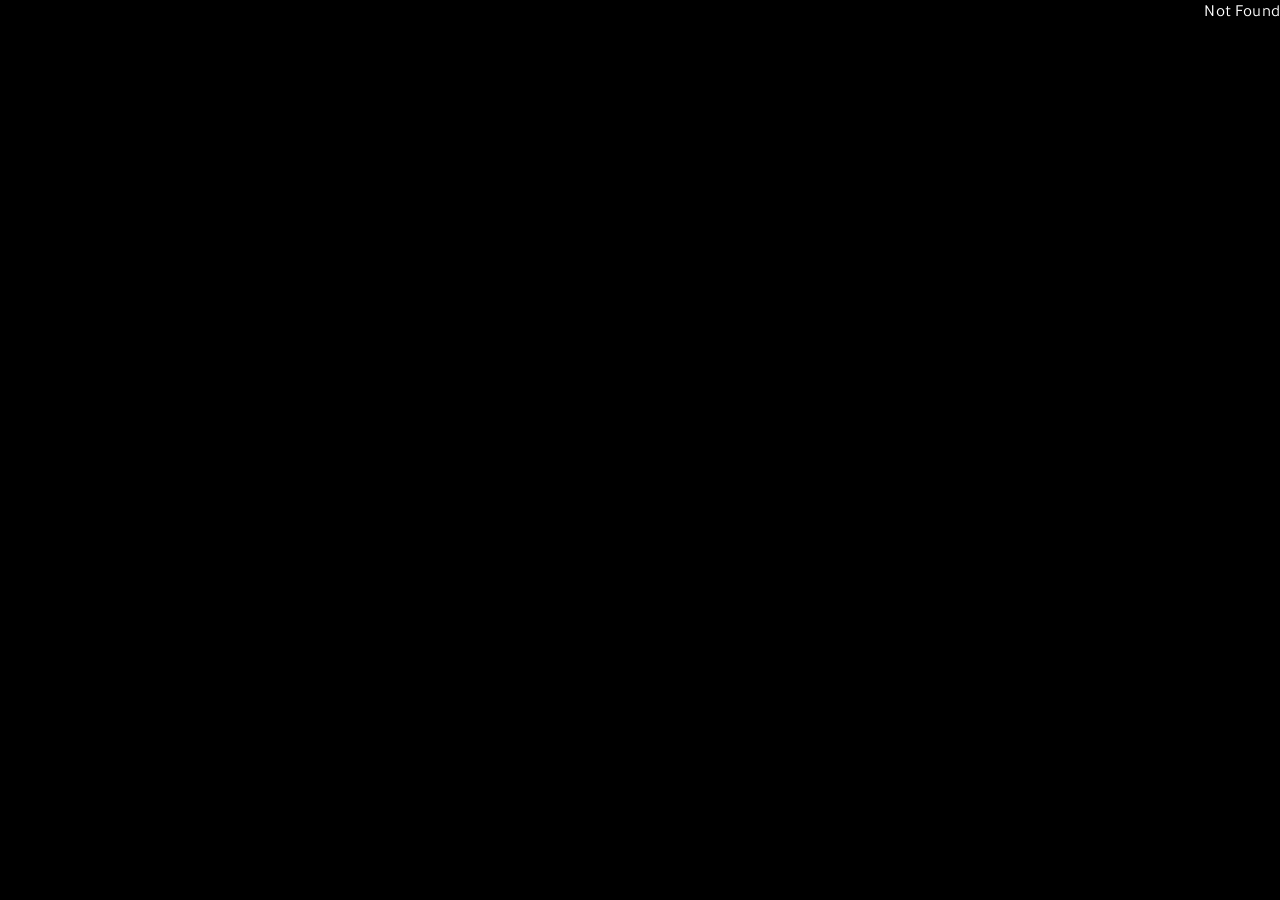
==== plaza/index.html @ 7bd3f9dc "Polish UI: Tajawal, soft cards, hovers, scroll-reveal overlay Non-destructive override CSS/JS on all" ====
<!DOCTYPE html><html lang="ar" dir="rtl"><head><meta name="twitter:card" content="summary_large_image"><meta property="og:title" content="بوليفارد وورلد — المنطقة الإسبانية"><meta property="og:image" content="/og.jpg"><meta property="og:image:width" content="1200"><meta property="og:image:height" content="630"><meta charSet="utf-8"/><meta name="viewport" content="width=device-width, initial-scale=1"/><link rel="stylesheet" href="/assets/styles-9Tl1P6R1.css" data-precedence="default"/><link rel="stylesheet" href="/assets/blvd-polish.css"/><title>الساحة ثلاثية الأبعاد — بوليفارد وورلد</title><meta name="theme-color" content="#000000"/><meta name="description" content="محاكاة ثلاثية الأبعاد لساحة إسبانيا في بوليفارد وورلد من صور الموقع، لعرض فرصة التأجير."/><link rel="modulepreload" href="/assets/index-NmsYg59w.js"/><link rel="modulepreload" href="/assets/plaza-CjEJT4dg.js"/><link rel="icon" type="image/svg+xml" href="/favicon.svg"/><link rel="manifest" href="/__grok/manifest.webmanifest"/><link rel="apple-touch-icon" href="/__grok/icon-180.png"/><meta name="apple-mobile-web-app-title" content="بوليفارد وورلد — المنطقة الإسبانية"><meta name="apple-mobile-web-app-status-bar-style" content="black"><meta name="grok-project-id" content="01a1802d-0c6a-7792-ba0b-582599252a2d"><meta property="grok:app_id" content="01a1802d-0c6a-7792-ba0b-582599252a2d"><meta property="x:creator" content="@Ahmed_Haleem_ID"><meta property="x:creator:id" content="575296166"></head><body><!--$--><div class="min-h-screen"><header class="sticky top-0 z-20 border-b border-line bg-paper/95 backdrop-blur-sm"><div class="dossier flex items-center justify-between gap-3 py-3"><div class="min-w-0"><p class="latin text-xs text-gold">PLAZA DE TOROS</p><p class="truncate text-sm font-semibold">الساحة ثلاثية الأبعاد</p></div><div class="flex gap-2"><a class="border border-ink px-3 py-2 text-sm" href="/simulate">المخطط</a><a class="border border-ink px-3 py-2 text-sm" href="/">الملف</a></div></div></header><main class="dossier grid items-start gap-8 py-6 lg:grid-cols-12 lg:py-10"><div class="lg:col-span-8"><p class="latin text-sm text-gold">3D · from the photographs</p><h1 class="mt-2 font-display text-4xl text-ink md:text-5xl">قف داخل الساحة قبل أن تستأجرها.</h1><p class="mt-3 max-w-2xl text-ink-soft">الصور التي أرفقتها ترتفع حول نافورة. هذا ليس مجسماً هندسياً للمخطط، بل ساحة تمشي فيها بين لقطات الموقع: القوس، المشاة، الغروب، وملصق الموسم.</p><div class="mt-5"><div><div class="mb-3 flex gap-2 overflow-x-auto"><button type="button" class="shrink-0 border px-3 py-2 text-sm rounded-full border-crimson bg-crimson text-white">من فوق</button><button type="button" class="shrink-0 border px-3 py-2 text-sm rounded-full border-line bg-paper">نحو القوس</button><button type="button" class="shrink-0 border px-3 py-2 text-sm rounded-full border-line bg-paper">عند المشاة</button><button type="button" class="shrink-0 border px-3 py-2 text-sm rounded-full border-line bg-paper">الترحيب</button><button type="button" class="shrink-0 border px-3 py-2 text-sm rounded-full border-line bg-paper">الغروب</button></div><div class="plaza-stage relative bg-black"></div><p class="mt-2 text-sm text-muted">اسحب للدوران. قرّب بإصبعين أو بعجلة الفأرة. الأزرار تنقلك بين لقطات الساحة.</p></div></div></div><aside class="border border-line bg-paper p-5 lg:col-span-4"><p class="text-sm text-crimson">فرصة التأجير</p><h2 class="mt-2 font-display text-3xl leading-tight">العائد يقف حيث يقف الزائر.</h2><ul class="mt-5 space-y-4 text-sm text-ink-soft"><li><span class="font-medium text-ink">الكشك على الحلقة. </span>الزائر يدور، فيمرّ بواجهتك في كل لفة. البيع هنا وقفات قصيرة متكررة: قهوة، هدية، حلوى.</li><li><span class="font-medium text-ink">التجزئة مقابل القوس. </span>الصورة الرسمية للسهل تُلتقط عند SPAIN. من يرفع جواله يرفع معه واجهتك.</li><li><span class="font-medium text-ink">الطعام على الطرف. </span>العرض يتكرر خلال السهرة. من يجلس حتى الفلامنكو التالي يبقى، ومن يبقى يطلب مرة ثانية.</li><li><span class="font-medium text-ink">الجسر نحو البرتغال. </span>المسار لا ينتهي عند إسبانيا. الزائر يأتي من جناحين، لا من باب واحد.</li></ul><p class="mt-5 text-sm text-ink">لا نكتب نسبة ربح. أرقام المبيعات لكل محل غير منشورة. المنشور هو الزحام: ١٩ مليون زائر للموسم في ٢٠٢٤، وتصدّر بوليفارد وورلد للإقبال، وأكثر من ١٣٠ عرضاً كل يوم.</p><a class="mt-6 inline-block bg-crimson px-4 py-3 text-sm text-white" href="/#contact">سجّل اهتمام العميل</a></aside></main></div><!--/$--><script data-tsr-stream-part="">(self.$R=self.$R||{})["tsr"]=[];self.$_TSR={h(){this.hydrated=!0,this.c()},e(){this.streamEnded=!0,this.c()},c(){this.hydrated&&this.streamEnded&&(delete self.$_TSR,delete self.$R.tsr)},p(e){this.initialized?e():this.buffer.push(e)},buffer:[]};$_TSR.router=($R=>$R[0]={manifest:$R[1]={routes:$R[2]={__root__:$R[3]={preloads:$R[4]=["/assets/index-NmsYg59w.js"],scripts:$R[5]=[$R[6]={attrs:$R[7]={type:"module",async:!0,src:"/assets/index-NmsYg59w.js"}}]},"/plaza":$R[8]={preloads:$R[9]=["/assets/plaza-CjEJT4dg.js"]}}},matches:$R[10]=[$R[11]={i:"__root__ ",u:1793158277385,s:"success",ssr:!0},$R[12]={i:" plaza plaza",u:1793158277385,s:"success",ssr:!0}]})($R["tsr"]);$_TSR.e();{let s=document.currentScript,p;while((p=s.previousElementSibling)&&p.hasAttribute('data-tsr-stream-part'))p.remove();s.remove()}</script><script type="module" async="" src="/assets/index-NmsYg59w.js"></script><script>document.currentScript.remove();/*$tsr-stream-boundary*/</script><script src="/assets/blvd-polish.js" defer></script></body></html>
---- assets/styles-9Tl1P6R1.css ----
/*! tailwindcss v4.3.3 | MIT License | https://tailwindcss.com */
@layer properties{@supports (((-webkit-hyphens:none)) and (not (margin-trim:inline))) or ((-moz-orient:inline) and (not (color:rgb(from red r g b)))){*,:before,:after,::backdrop{--tw-translate-x:0;--tw-translate-y:0;--tw-translate-z:0;--tw-scale-x:1;--tw-scale-y:1;--tw-scale-z:1;--tw-rotate-x:initial;--tw-rotate-y:initial;--tw-rotate-z:initial;--tw-skew-x:initial;--tw-skew-y:initial;--tw-space-y-reverse:0;--tw-border-style:solid;--tw-leading:initial;--tw-font-weight:initial;--tw-ordinal:initial;--tw-slashed-zero:initial;--tw-numeric-figure:initial;--tw-numeric-spacing:initial;--tw-numeric-fraction:initial;--tw-shadow:0 0 #0000;--tw-shadow-color:initial;--tw-shadow-alpha:100%;--tw-inset-shadow:0 0 #0000;--tw-inset-shadow-color:initial;--tw-inset-shadow-alpha:100%;--tw-ring-color:initial;--tw-ring-shadow:0 0 #0000;--tw-inset-ring-color:initial;--tw-inset-ring-shadow:0 0 #0000;--tw-ring-inset:initial;--tw-ring-offset-width:0px;--tw-ring-offset-color:#fff;--tw-ring-offset-shadow:0 0 #0000;--tw-outline-style:solid;--tw-blur:initial;--tw-brightness:initial;--tw-contrast:initial;--tw-grayscale:initial;--tw-hue-rotate:initial;--tw-invert:initial;--tw-opacity:initial;--tw-saturate:initial;--tw-sepia:initial;--tw-drop-shadow:initial;--tw-drop-shadow-color:initial;--tw-drop-shadow-alpha:100%;--tw-drop-shadow-size:initial;--tw-backdrop-blur:initial;--tw-backdrop-brightness:initial;--tw-backdrop-contrast:initial;--tw-backdrop-grayscale:initial;--tw-backdrop-hue-rotate:initial;--tw-backdrop-invert:initial;--tw-backdrop-opacity:initial;--tw-backdrop-saturate:initial;--tw-backdrop-sepia:initial;--tw-duration:initial;--tw-ease:initial;--tw-content:""}}}@layer theme{:root,:host{--font-sans:"IBM Plex Sans Arabic", "Segoe UI", sans-serif;--font-mono:ui-monospace, SFMono-Regular, Menlo, Monaco, Consolas, "Liberation Mono", "Courier New", monospace;--color-red-500:oklch(63.7% .237 25.331);--color-zinc-50:oklch(98.5% 0 none);--color-zinc-400:oklch(70.5% .015 286.067);--color-zinc-500:oklch(55.2% .016 285.938);--color-zinc-900:oklch(21% .006 285.885);--color-zinc-950:oklch(14.1% .005 285.823);--color-neutral-100:oklch(97% 0 none);--color-neutral-300:oklch(87% 0 none);--color-neutral-500:oklch(55.6% 0 none);--color-neutral-700:oklch(37.1% 0 none);--color-neutral-900:oklch(20.5% 0 none);--color-black:#000;--color-white:#fff;--spacing:.25rem;--container-sm:24rem;--container-md:28rem;--container-xl:36rem;--container-2xl:42rem;--container-3xl:48rem;--text-xs:.75rem;--text-xs--line-height:calc(1 / .75);--text-sm:.875rem;--text-sm--line-height:calc(1.25 / .875);--text-base:1rem;--text-lg:1.125rem;--text-lg--line-height:calc(1.75 / 1.125);--text-xl:1.25rem;--text-xl--line-height:calc(1.75 / 1.25);--text-2xl:1.5rem;--text-2xl--line-height:calc(2 / 1.5);--text-3xl:1.875rem;--text-3xl--line-height:calc(2.25 / 1.875);--text-4xl:2.25rem;--text-4xl--line-height:calc(2.5 / 2.25);--text-5xl:3rem;--text-5xl--line-height:1;--text-6xl:3.75rem;--text-6xl--line-height:1;--text-7xl:4.5rem;--text-7xl--line-height:1;--font-weight-medium:500;--font-weight-semibold:600;--tracking-tight:-.025em;--leading-tight:1.25;--leading-snug:1.375;--leading-normal:1.5;--radius-xs:.125rem;--radius-sm:.25rem;--radius-md:.375rem;--radius-lg:.5rem;--radius-xl:.75rem;--radius-2xl:1rem;--ease-out:cubic-bezier(0, 0, .2, 1);--ease-in-out:cubic-bezier(.4, 0, .2, 1);--animate-pulse:pulse 2s cubic-bezier(.4, 0, .6, 1) infinite;--blur-sm:8px;--default-transition-duration:.15s;--default-transition-timing-function:cubic-bezier(.4, 0, .2, 1);--default-font-family:var(--font-sans);--default-mono-font-family:var(--font-mono);--color-ink:#fff;--color-ink-soft:#d4d4d4;--color-paper:#000;--color-paper-2:#111;--color-line:#2a2a2a;--color-gold:#e15e29;--color-crimson:#c33e6f;--color-muted:#a3a3a3;--font-display:"IBM Plex Sans Arabic", "Segoe UI", sans-serif;--font-latin:"Space Grotesk", "Segoe UI", sans-serif}}@layer base{*,:after,:before,::backdrop{box-sizing:border-box;border:0 solid;margin:0;padding:0}::file-selector-button{box-sizing:border-box;border:0 solid;margin:0;padding:0}html,:host{-webkit-text-size-adjust:100%;tab-size:4;line-height:1.5;font-family:var(--default-font-family,-apple-system, BlinkMacSystemFont, "Segoe UI", Roboto, "Helvetica Neue", "Noto Sans", Arial, sans-serif, "Apple Color Emoji", "Segoe UI Emoji", "Segoe UI Symbol", "Noto Color Emoji");font-feature-settings:var(--default-font-feature-settings,normal);font-variation-settings:var(--default-font-variation-settings,normal);-webkit-tap-highlight-color:transparent}hr{height:0;color:inherit;border-top-width:1px}abbr:where([title]){-webkit-text-decoration:underline dotted;text-decoration:underline dotted}h1,h2,h3,h4,h5,h6{font-size:inherit;font-weight:inherit}a{color:inherit;-webkit-text-decoration:inherit;-webkit-text-decoration:inherit;-webkit-text-decoration:inherit;-webkit-text-decoration:inherit;text-decoration:inherit}b,strong{font-weight:bolder}code,kbd,samp,pre{font-family:var(--default-mono-font-family,ui-monospace, SFMono-Regular, Menlo, Monaco, Consolas, "Liberation Mono", "Courier New", monospace);font-feature-settings:var(--default-mono-font-feature-settings,normal);font-variation-settings:var(--default-mono-font-variation-settings,normal);font-size:1em}small{font-size:80%}sub,sup{vertical-align:baseline;font-size:75%;line-height:0;position:relative}sub{bottom:-.25em}sup{top:-.5em}table{text-indent:0;border-color:inherit;border-collapse:collapse}:-moz-focusring:where(:not(iframe)){outline:auto}progress{vertical-align:baseline}summary{display:list-item}ol,ul,menu{list-style:none}img,svg,video,canvas,audio,iframe,embed,object{vertical-align:middle;display:block}img,video{max-width:100%;height:auto}button,input,select,optgroup,textarea{font:inherit;font-feature-settings:inherit;font-variation-settings:inherit;letter-spacing:inherit;color:inherit;opacity:1;background-color:#0000;border-radius:0}::file-selector-button{font:inherit;font-feature-settings:inherit;font-variation-settings:inherit;letter-spacing:inherit;color:inherit;opacity:1;background-color:#0000;border-radius:0}:where(select:is([multiple],[size])) optgroup{font-weight:bolder}:where(select:is([multiple],[size])) optgroup option{padding-inline-start:20px}::file-selector-button{margin-inline-end:4px}::placeholder{opacity:1}@supports (not ((-webkit-appearance:-apple-pay-button))) or (contain-intrinsic-size:1px){::placeholder{color:currentColor}@supports (color:color-mix(in lab, red, red)){::placeholder{color:color-mix(in oklab, currentcolor 50%, transparent)}}}textarea{resize:vertical}::-webkit-search-decoration{-webkit-appearance:none}::-webkit-date-and-time-value{min-height:1lh;text-align:inherit}::-webkit-datetime-edit{display:inline-flex}::-webkit-datetime-edit-fields-wrapper{padding:0}::-webkit-datetime-edit{padding-block:0}::-webkit-datetime-edit-year-field{padding-block:0}::-webkit-datetime-edit-month-field{padding-block:0}::-webkit-datetime-edit-day-field{padding-block:0}::-webkit-datetime-edit-hour-field{padding-block:0}::-webkit-datetime-edit-minute-field{padding-block:0}::-webkit-datetime-edit-second-field{padding-block:0}::-webkit-datetime-edit-millisecond-field{padding-block:0}::-webkit-datetime-edit-meridiem-field{padding-block:0}::-webkit-calendar-picker-indicator{line-height:1}:-moz-ui-invalid{box-shadow:none}button,input:where([type=button],[type=reset],[type=submit]){appearance:button}::file-selector-button{appearance:button}::-webkit-inner-spin-button{height:auto}::-webkit-outer-spin-button{height:auto}[hidden]:where(:not([hidden=until-found])){display:none!important}button:not(:disabled),[role=button]:not(:disabled){cursor:pointer}html{scroll-behavior:smooth}body{background:var(--color-paper);color:var(--color-ink);font-family:var(--font-sans);font-size:1.0625rem;line-height:1.65}::selection{color:#fff;background:#c33e6f}}@layer components;@layer utilities{.pointer-events-none{pointer-events:none}.collapse{visibility:collapse}.invisible{visibility:hidden}.visible{visibility:visible}.absolute{position:absolute}.fixed{position:fixed}.relative{position:relative}.static{position:static}.sticky{position:sticky}.inset-0{inset:0}.inset-x-0{inset-inline:0}.top-0{top:0}.top-1\/2{top:50%}.right-1{right:var(--spacing)}.right-2{right:calc(var(--spacing) * 2)}.right-3{right:calc(var(--spacing) * 3)}.right-4{right:calc(var(--spacing) * 4)}.bottom-0{bottom:0}.left-1{left:var(--spacing)}.left-1\/2{left:50%}.left-2{left:calc(var(--spacing) * 2)}.left-3{left:calc(var(--spacing) * 3)}.left-4{left:calc(var(--spacing) * 4)}.z-20{z-index:20}.z-40{z-index:40}.container{width:100%}@media (width>=40rem){.container{max-width:40rem}}@media (width>=48rem){.container{max-width:48rem}}@media (width>=64rem){.container{max-width:64rem}}@media (width>=80rem){.container{max-width:80rem}}@media (width>=96rem){.container{max-width:96rem}}.mx-2{margin-inline:calc(var(--spacing) * 2)}.mt-1{margin-top:var(--spacing)}.mt-2{margin-top:calc(var(--spacing) * 2)}.mt-3{margin-top:calc(var(--spacing) * 3)}.mt-4{margin-top:calc(var(--spacing) * 4)}.mt-5{margin-top:calc(var(--spacing) * 5)}.mt-6{margin-top:calc(var(--spacing) * 6)}.mt-8{margin-top:calc(var(--spacing) * 8)}.mt-10{margin-top:calc(var(--spacing) * 10)}.mt-12{margin-top:calc(var(--spacing) * 12)}.mt-14{margin-top:calc(var(--spacing) * 14)}.mb-3{margin-bottom:calc(var(--spacing) * 3)}.ml-px{margin-left:1px}.block{display:block}.flex{display:flex}.grid{display:grid}.hidden{display:none}.inline{display:inline}.inline-block{display:inline-block}.inline-flex{display:inline-flex}.table{display:table}.size-3{width:calc(var(--spacing) * 3);height:calc(var(--spacing) * 3)}.size-4{width:calc(var(--spacing) * 4);height:calc(var(--spacing) * 4)}.size-5{width:calc(var(--spacing) * 5);height:calc(var(--spacing) * 5)}.size-6{width:calc(var(--spacing) * 6);height:calc(var(--spacing) * 6)}.size-10{width:calc(var(--spacing) * 10);height:calc(var(--spacing) * 10)}.size-11{width:calc(var(--spacing) * 11);height:calc(var(--spacing) * 11)}.h-8{height:calc(var(--spacing) * 8)}.h-auto{height:auto}.h-full{height:100%}.min-h-0{min-height:0}.min-h-screen{min-height:100vh}.w-8{width:calc(var(--spacing) * 8)}.w-full{width:100%}.max-w-2xl{max-width:var(--container-2xl)}.max-w-3xl{max-width:var(--container-3xl)}.max-w-md{max-width:var(--container-md)}.max-w-none{max-width:none}.max-w-sm{max-width:var(--container-sm)}.max-w-xl{max-width:var(--container-xl)}.min-w-0{min-width:0}.min-w-14{min-width:calc(var(--spacing) * 14)}.flex-1{flex:1}.shrink{flex-shrink:1}.shrink-0{flex-shrink:0}.-translate-x-1\/2{--tw-translate-x:calc(calc(1 / 2 * 100%) * -1);translate:var(--tw-translate-x) var(--tw-translate-y)}.-translate-y-1\/2{--tw-translate-y:calc(calc(1 / 2 * 100%) * -1);translate:var(--tw-translate-x) var(--tw-translate-y)}.scale-100{--tw-scale-x:100%;--tw-scale-y:100%;--tw-scale-z:100%;scale:var(--tw-scale-x) var(--tw-scale-y)}.scale-\[0\.25\]{scale:.25}.transform{transform:var(--tw-rotate-x,) var(--tw-rotate-y,) var(--tw-rotate-z,) var(--tw-skew-x,) var(--tw-skew-y,)}.animate-pulse{animation:var(--animate-pulse)}.cursor-pointer{cursor:pointer}.resize{resize:both}.grid-cols-2{grid-template-columns:repeat(2,minmax(0,1fr))}.flex-col{flex-direction:column}.flex-wrap{flex-wrap:wrap}.place-items-center{place-items:center}.items-baseline{align-items:baseline}.items-center{align-items:center}.items-end{align-items:flex-end}.items-start{align-items:flex-start}.justify-between{justify-content:space-between}.justify-center{justify-content:center}.gap-1{gap:var(--spacing)}.gap-2{gap:calc(var(--spacing) * 2)}.gap-3{gap:calc(var(--spacing) * 3)}.gap-4{gap:calc(var(--spacing) * 4)}.gap-8{gap:calc(var(--spacing) * 8)}.gap-10{gap:calc(var(--spacing) * 10)}.gap-px{gap:1px}:where(.space-y-2>:not(:last-child)){--tw-space-y-reverse:0;margin-block-start:calc(calc(var(--spacing) * 2) * var(--tw-space-y-reverse));margin-block-end:calc(calc(var(--spacing) * 2) * calc(1 - var(--tw-space-y-reverse)))}:where(.space-y-3>:not(:last-child)){--tw-space-y-reverse:0;margin-block-start:calc(calc(var(--spacing) * 3) * var(--tw-space-y-reverse));margin-block-end:calc(calc(var(--spacing) * 3) * calc(1 - var(--tw-space-y-reverse)))}:where(.space-y-4>:not(:last-child)){--tw-space-y-reverse:0;margin-block-start:calc(calc(var(--spacing) * 4) * var(--tw-space-y-reverse));margin-block-end:calc(calc(var(--spacing) * 4) * calc(1 - var(--tw-space-y-reverse)))}.gap-x-4{column-gap:calc(var(--spacing) * 4)}.gap-y-1{row-gap:var(--spacing)}.truncate{text-overflow:ellipsis;white-space:nowrap;overflow:hidden}.overflow-auto{overflow:auto}.overflow-hidden{overflow:hidden}.overflow-x-auto{overflow-x:auto}.rounded{border-radius:.25rem}.rounded-2xl{border-radius:var(--radius-2xl)}.rounded-full{border-radius:2147483647px}.rounded-lg{border-radius:var(--radius-lg)}.rounded-md{border-radius:var(--radius-md)}.rounded-xl{border-radius:var(--radius-xl)}.border{border-style:var(--tw-border-style);border-width:1px}.border-2{border-style:var(--tw-border-style);border-width:2px}.border-y{border-block-style:var(--tw-border-style);border-block-width:1px}.border-s-2{border-inline-start-style:var(--tw-border-style);border-inline-start-width:2px}.border-t{border-top-style:var(--tw-border-style);border-top-width:1px}.border-b{border-bottom-style:var(--tw-border-style);border-bottom-width:1px}.border-crimson{border-color:var(--color-crimson)}.border-gold{border-color:var(--color-gold)}.border-ink{border-color:var(--color-ink)}.border-line{border-color:var(--color-line)}.border-neutral-300{border-color:var(--color-neutral-300)}.border-white{border-color:var(--color-white)}.border-white\/40{border-color:#fff6}@supports (color:color-mix(in lab, red, red)){.border-white\/40{border-color:color-mix(in oklab, var(--color-white) 40%, transparent)}}.bg-black{background-color:var(--color-black)}.bg-black\/10{background-color:#0000001a}@supports (color:color-mix(in lab, red, red)){.bg-black\/10{background-color:color-mix(in oklab, var(--color-black) 10%, transparent)}}.bg-crimson{background-color:var(--color-crimson)}.bg-gold{background-color:var(--color-gold)}.bg-line{background-color:var(--color-line)}.bg-line\/30{background-color:#2a2a2a4d}@supports (color:color-mix(in lab, red, red)){.bg-line\/30{background-color:color-mix(in oklab, var(--color-line) 30%, transparent)}}.bg-paper{background-color:var(--color-paper)}.bg-paper-2{background-color:var(--color-paper-2)}.bg-paper\/95{background-color:#000000f2}@supports (color:color-mix(in lab, red, red)){.bg-paper\/95{background-color:color-mix(in oklab, var(--color-paper) 95%, transparent)}}.bg-white{background-color:var(--color-white)}.bg-white\/10{background-color:#ffffff1a}@supports (color:color-mix(in lab, red, red)){.bg-white\/10{background-color:color-mix(in oklab, var(--color-white) 10%, transparent)}}.bg-zinc-50{background-color:var(--color-zinc-50)}.object-contain{object-fit:contain}.object-cover{object-fit:cover}.p-2{padding:calc(var(--spacing) * 2)}.p-3{padding:calc(var(--spacing) * 3)}.p-4{padding:calc(var(--spacing) * 4)}.p-5{padding:calc(var(--spacing) * 5)}.p-6{padding:calc(var(--spacing) * 6)}.p-8{padding:calc(var(--spacing) * 8)}.p-\[16px\]{padding:16px}.px-2{padding-inline:calc(var(--spacing) * 2)}.px-3{padding-inline:calc(var(--spacing) * 3)}.px-4{padding-inline:calc(var(--spacing) * 4)}.px-5{padding-inline:calc(var(--spacing) * 5)}.px-6{padding-inline:calc(var(--spacing) * 6)}.py-0\.5{padding-block:calc(var(--spacing) * .5)}.py-1{padding-block:var(--spacing)}.py-2{padding-block:calc(var(--spacing) * 2)}.py-3{padding-block:calc(var(--spacing) * 3)}.py-6{padding-block:calc(var(--spacing) * 6)}.py-8{padding-block:calc(var(--spacing) * 8)}.py-10{padding-block:calc(var(--spacing) * 10)}.py-12{padding-block:calc(var(--spacing) * 12)}.py-14{padding-block:calc(var(--spacing) * 14)}.ps-5{padding-inline-start:calc(var(--spacing) * 5)}.pt-3{padding-top:calc(var(--spacing) * 3)}.pr-3\.5{padding-right:calc(var(--spacing) * 3.5)}.pb-1{padding-bottom:var(--spacing)}.pl-4{padding-left:calc(var(--spacing) * 4)}.text-center{text-align:center}.text-start{text-align:start}.font-display{font-family:var(--font-display)}.text-2xl{font-size:var(--text-2xl);line-height:var(--tw-leading,var(--text-2xl--line-height))}.text-3xl{font-size:var(--text-3xl);line-height:var(--tw-leading,var(--text-3xl--line-height))}.text-4xl{font-size:var(--text-4xl);line-height:var(--tw-leading,var(--text-4xl--line-height))}.text-5xl{font-size:var(--text-5xl);line-height:var(--tw-leading,var(--text-5xl--line-height))}.text-lg{font-size:var(--text-lg);line-height:var(--tw-leading,var(--text-lg--line-height))}.text-sm{font-size:var(--text-sm);line-height:var(--tw-leading,var(--text-sm--line-height))}.text-xl{font-size:var(--text-xl);line-height:var(--tw-leading,var(--text-xl--line-height))}.text-xs{font-size:var(--text-xs);line-height:var(--tw-leading,var(--text-xs--line-height))}.text-\[13px\]{font-size:13px}.leading-none{--tw-leading:1;line-height:1}.leading-snug{--tw-leading:var(--leading-snug);line-height:var(--leading-snug)}.leading-tight{--tw-leading:var(--leading-tight);line-height:var(--leading-tight)}.font-medium{--tw-font-weight:var(--font-weight-medium);font-weight:var(--font-weight-medium)}.font-semibold{--tw-font-weight:var(--font-weight-semibold);font-weight:var(--font-weight-semibold)}.text-balance{text-wrap:balance}.text-wrap{text-wrap:wrap}.break-words{overflow-wrap:break-word}.text-black{color:var(--color-black)}.text-crimson{color:var(--color-crimson)}.text-gold{color:var(--color-gold)}.text-ink{color:var(--color-ink)}.text-ink-soft{color:var(--color-ink-soft)}.text-line{color:var(--color-line)}.text-muted{color:var(--color-muted)}.text-neutral-500{color:var(--color-neutral-500)}.text-red-500{color:var(--color-red-500)}.text-white{color:var(--color-white)}.text-white\/75{color:#ffffffbf}@supports (color:color-mix(in lab, red, red)){.text-white\/75{color:color-mix(in oklab, var(--color-white) 75%, transparent)}}.text-white\/80{color:#fffc}@supports (color:color-mix(in lab, red, red)){.text-white\/80{color:color-mix(in oklab, var(--color-white) 80%, transparent)}}.text-zinc-500{color:var(--color-zinc-500)}.text-zinc-900{color:var(--color-zinc-900)}.tabular-nums{--tw-numeric-spacing:tabular-nums;font-variant-numeric:var(--tw-ordinal,) var(--tw-slashed-zero,) var(--tw-numeric-figure,) var(--tw-numeric-spacing,) var(--tw-numeric-fraction,)}.underline{text-decoration-line:underline}.underline-offset-4{text-underline-offset:4px}.antialiased{-webkit-font-smoothing:antialiased;-moz-osx-font-smoothing:grayscale}.opacity-0{opacity:0}.opacity-70{opacity:.7}.opacity-100{opacity:1}.shadow{--tw-shadow:0 1px 3px 0 var(--tw-shadow-color,#0000001a), 0 1px 2px -1px var(--tw-shadow-color,#0000001a);box-shadow:var(--tw-inset-shadow), var(--tw-inset-ring-shadow), var(--tw-ring-offset-shadow), var(--tw-ring-shadow), var(--tw-shadow)}.ring{--tw-ring-shadow:var(--tw-ring-inset,) 0 0 0 calc(1px + var(--tw-ring-offset-width)) var(--tw-ring-color,currentcolor);box-shadow:var(--tw-inset-shadow), var(--tw-inset-ring-shadow), var(--tw-ring-offset-shadow), var(--tw-ring-shadow), var(--tw-shadow)}.outline,.outline-1{outline-style:var(--tw-outline-style);outline-width:1px}.-outline-offset-1{outline-offset:calc(1px * -1)}.outline-black\/10{outline-color:#0000001a}@supports (color:color-mix(in lab, red, red)){.outline-black\/10{outline-color:color-mix(in oklab, var(--color-black) 10%, transparent)}}.blur{--tw-blur:blur(8px);filter:var(--tw-blur,) var(--tw-brightness,) var(--tw-contrast,) var(--tw-grayscale,) var(--tw-hue-rotate,) var(--tw-invert,) var(--tw-saturate,) var(--tw-sepia,) var(--tw-drop-shadow,)}.blur-\[4px\]{--tw-blur:blur(4px);filter:var(--tw-blur,) var(--tw-brightness,) var(--tw-contrast,) var(--tw-grayscale,) var(--tw-hue-rotate,) var(--tw-invert,) var(--tw-saturate,) var(--tw-sepia,) var(--tw-drop-shadow,)}.blur-none{--tw-blur: ;filter:var(--tw-blur,) var(--tw-brightness,) var(--tw-contrast,) var(--tw-grayscale,) var(--tw-hue-rotate,) var(--tw-invert,) var(--tw-saturate,) var(--tw-sepia,) var(--tw-drop-shadow,)}.grayscale{--tw-grayscale:grayscale(100%);filter:var(--tw-blur,) var(--tw-brightness,) var(--tw-contrast,) var(--tw-grayscale,) var(--tw-hue-rotate,) var(--tw-invert,) var(--tw-saturate,) var(--tw-sepia,) var(--tw-drop-shadow,)}.invert{--tw-invert:invert(100%);filter:var(--tw-blur,) var(--tw-brightness,) var(--tw-contrast,) var(--tw-grayscale,) var(--tw-hue-rotate,) var(--tw-invert,) var(--tw-saturate,) var(--tw-sepia,) var(--tw-drop-shadow,)}.sepia{--tw-sepia:sepia(100%);filter:var(--tw-blur,) var(--tw-brightness,) var(--tw-contrast,) var(--tw-grayscale,) var(--tw-hue-rotate,) var(--tw-invert,) var(--tw-saturate,) var(--tw-sepia,) var(--tw-drop-shadow,)}.filter{filter:var(--tw-blur,) var(--tw-brightness,) var(--tw-contrast,) var(--tw-grayscale,) var(--tw-hue-rotate,) var(--tw-invert,) var(--tw-saturate,) var(--tw-sepia,) var(--tw-drop-shadow,)}.backdrop-blur-sm{--tw-backdrop-blur:blur(var(--blur-sm));-webkit-backdrop-filter:var(--tw-backdrop-blur,) var(--tw-backdrop-brightness,) var(--tw-backdrop-contrast,) var(--tw-backdrop-grayscale,) var(--tw-backdrop-hue-rotate,) var(--tw-backdrop-invert,) var(--tw-backdrop-opacity,) var(--tw-backdrop-saturate,) var(--tw-backdrop-sepia,);backdrop-filter:var(--tw-backdrop-blur,) var(--tw-backdrop-brightness,) var(--tw-backdrop-contrast,) var(--tw-backdrop-grayscale,) var(--tw-backdrop-hue-rotate,) var(--tw-backdrop-invert,) var(--tw-backdrop-opacity,) var(--tw-backdrop-saturate,) var(--tw-backdrop-sepia,)}.transition{transition-property:color,background-color,border-color,outline-color,text-decoration-color,fill,stroke,--tw-gradient-from,--tw-gradient-via,--tw-gradient-to,opacity,box-shadow,transform,translate,scale,rotate,filter,-webkit-backdrop-filter,backdrop-filter,display,content-visibility,overlay,pointer-events;transition-timing-function:var(--tw-ease,var(--default-transition-timing-function));transition-duration:var(--tw-duration,var(--default-transition-duration))}.transition-\[box-shadow\]{transition-property:box-shadow;transition-timing-function:var(--tw-ease,var(--default-transition-timing-function));transition-duration:var(--tw-duration,var(--default-transition-duration))}.transition-\[opacity\,filter\,scale\]{transition-property:opacity,filter,scale;transition-timing-function:var(--tw-ease,var(--default-transition-timing-function));transition-duration:var(--tw-duration,var(--default-transition-duration))}.transition-\[scale\,background-color\]{transition-property:scale,background-color;transition-timing-function:var(--tw-ease,var(--default-transition-timing-function));transition-duration:var(--tw-duration,var(--default-transition-duration))}.transition-\[scale\,opacity\,filter\]{transition-property:scale,opacity,filter;transition-timing-function:var(--tw-ease,var(--default-transition-timing-function));transition-duration:var(--tw-duration,var(--default-transition-duration))}.transition-transform{transition-property:transform,translate,scale,rotate;transition-timing-function:var(--tw-ease,var(--default-transition-timing-function));transition-duration:var(--tw-duration,var(--default-transition-duration))}.duration-150{--tw-duration:.15s;transition-duration:.15s}.duration-300{--tw-duration:.3s;transition-duration:.3s}.ease-\[cubic-bezier\(0\.2\,0\,0\,1\)\]{--tw-ease:cubic-bezier(.2,0,0,1);transition-timing-function:cubic-bezier(.2,0,0,1)}.ease-out{--tw-ease:var(--ease-out);transition-timing-function:var(--ease-out)}.after\:absolute:after{content:var(--tw-content);position:absolute}.after\:top-1\/2:after{content:var(--tw-content);top:50%}.after\:left-1\/2:after{content:var(--tw-content);left:50%}.after\:size-10:after{content:var(--tw-content);width:calc(var(--spacing) * 10);height:calc(var(--spacing) * 10)}.after\:-translate-1\/2:after{content:var(--tw-content);--tw-translate-x:calc(calc(1 / 2 * 100%) * -1);--tw-translate-y:calc(calc(1 / 2 * 100%) * -1);translate:var(--tw-translate-x) var(--tw-translate-y)}.last\:border-b-0:last-child{border-bottom-style:var(--tw-border-style);border-bottom-width:0}@media (hover:hover){.hover\:bg-neutral-100:hover{background-color:var(--color-neutral-100)}.hover\:text-crimson:hover{color:var(--color-crimson)}.hover\:underline:hover{text-decoration-line:underline}}.active\:scale-\[0\.96\]:active,.active\:not-disabled\:scale-\[0\.96\]:active:not(:disabled){scale:.96}.disabled\:cursor-wait:disabled{cursor:wait}.disabled\:no-underline:disabled{text-decoration-line:none}.disabled\:opacity-40:disabled{opacity:.4}@media (width>=40rem){.sm\:col-span-2{grid-column:span 2/span 2}.sm\:inline-flex{display:inline-flex}.sm\:grid-cols-2{grid-template-columns:repeat(2,minmax(0,1fr))}.sm\:grid-cols-3{grid-template-columns:repeat(3,minmax(0,1fr))}}@media (width>=48rem){.md\:col-span-2{grid-column:span 2/span 2}.md\:col-span-5{grid-column:span 5/span 5}.md\:col-span-7{grid-column:span 7/span 7}.md\:grid-cols-2{grid-template-columns:repeat(2,minmax(0,1fr))}.md\:grid-cols-3{grid-template-columns:repeat(3,minmax(0,1fr))}.md\:grid-cols-4{grid-template-columns:repeat(4,minmax(0,1fr))}.md\:grid-cols-12{grid-template-columns:repeat(12,minmax(0,1fr))}.md\:border-s{border-inline-start-style:var(--tw-border-style);border-inline-start-width:1px}.md\:p-8{padding:calc(var(--spacing) * 8)}.md\:px-6{padding-inline:calc(var(--spacing) * 6)}.md\:py-10{padding-block:calc(var(--spacing) * 10)}.md\:py-16{padding-block:calc(var(--spacing) * 16)}.md\:py-20{padding-block:calc(var(--spacing) * 20)}.md\:text-4xl{font-size:var(--text-4xl);line-height:var(--tw-leading,var(--text-4xl--line-height))}.md\:text-5xl{font-size:var(--text-5xl);line-height:var(--tw-leading,var(--text-5xl--line-height))}.md\:text-6xl{font-size:var(--text-6xl);line-height:var(--tw-leading,var(--text-6xl--line-height))}.md\:text-7xl{font-size:var(--text-7xl);line-height:var(--tw-leading,var(--text-7xl--line-height))}}@media (width>=64rem){.lg\:col-span-4{grid-column:span 4/span 4}.lg\:col-span-5{grid-column:span 5/span 5}.lg\:col-span-7{grid-column:span 7/span 7}.lg\:col-span-8{grid-column:span 8/span 8}.lg\:grid-cols-3{grid-template-columns:repeat(3,minmax(0,1fr))}.lg\:grid-cols-4{grid-template-columns:repeat(4,minmax(0,1fr))}.lg\:grid-cols-5{grid-template-columns:repeat(5,minmax(0,1fr))}.lg\:grid-cols-12{grid-template-columns:repeat(12,minmax(0,1fr))}.lg\:py-10{padding-block:calc(var(--spacing) * 10)}}@media (prefers-color-scheme:dark){.dark\:border-neutral-700{border-color:var(--color-neutral-700)}.dark\:bg-white\/20{background-color:#fff3}@supports (color:color-mix(in lab, red, red)){.dark\:bg-white\/20{background-color:color-mix(in oklab, var(--color-white) 20%, transparent)}}.dark\:bg-zinc-950{background-color:var(--color-zinc-950)}.dark\:text-zinc-50{color:var(--color-zinc-50)}.dark\:text-zinc-400{color:var(--color-zinc-400)}.dark\:outline-white\/10{outline-color:#ffffff1a}@supports (color:color-mix(in lab, red, red)){.dark\:outline-white\/10{outline-color:color-mix(in oklab, var(--color-white) 10%, transparent)}}@media (hover:hover){.dark\:hover\:bg-neutral-900:hover{background-color:var(--color-neutral-900)}}}}@font-face{font-family:IBM Plex Sans Arabic;font-style:normal;font-display:swap;font-weight:400;src:url(/assets/ibm-plex-sans-arabic-arabic-400-normal-CyU-ddYS.woff2)format("woff2"),url(/assets/ibm-plex-sans-arabic-arabic-400-normal-EA1o-u_Q.woff)format("woff")}@font-face{font-family:IBM Plex Sans Arabic;font-style:normal;font-display:swap;font-weight:500;src:url(/assets/ibm-plex-sans-arabic-arabic-500-normal-C4MQITzh.woff2)format("woff2"),url(/assets/ibm-plex-sans-arabic-arabic-500-normal-DPXcppbm.woff)format("woff")}@font-face{font-family:IBM Plex Sans Arabic;font-style:normal;font-display:swap;font-weight:600;src:url(/assets/ibm-plex-sans-arabic-arabic-600-normal-0pRdybE_.woff2)format("woff2"),url(/assets/ibm-plex-sans-arabic-arabic-600-normal-MJZ0liF5.woff)format("woff")}@font-face{font-family:IBM Plex Sans Arabic;font-style:normal;font-display:swap;font-weight:700;src:url(/assets/ibm-plex-sans-arabic-arabic-700-normal-DrtBj6UE.woff2)format("woff2"),url(/assets/ibm-plex-sans-arabic-arabic-700-normal-9rXc6cUL.woff)format("woff")}@font-face{font-family:Space Grotesk;font-style:normal;font-display:swap;font-weight:500;src:url(/assets/space-grotesk-vietnamese-500-normal-BmEvtly_.woff2)format("woff2"),url(/assets/space-grotesk-vietnamese-500-normal-BTqKIpxg.woff)format("woff");unicode-range:U+102-103,U+110-111,U+128-129,U+168-169,U+1A0-1A1,U+1AF-1B0,U+300-301,U+303-304,U+308-309,U+323,U+329,U+1EA0-1EF9,U+20AB}@font-face{font-family:Space Grotesk;font-style:normal;font-display:swap;font-weight:500;src:url(/assets/space-grotesk-latin-ext-500-normal-DUe3BAxM.woff2)format("woff2"),url(/assets/space-grotesk-latin-ext-500-normal-3dgZTiw9.woff)format("woff");unicode-range:U+100-2BA,U+2BD-2C5,U+2C7-2CC,U+2CE-2D7,U+2DD-2FF,U+304,U+308,U+329,U+1D00-1DBF,U+1E00-1E9F,U+1EF2-1EFF,U+2020,U+20A0-20AB,U+20AD-20C0,U+2113,U+2C60-2C7F,U+A720-A7FF}@font-face{font-family:Space Grotesk;font-style:normal;font-display:swap;font-weight:500;src:url(/assets/space-grotesk-latin-500-normal-lFbtlQH6.woff2)format("woff2"),url(/assets/space-grotesk-latin-500-normal-CNSSEhBt.woff)format("woff");unicode-range:U+??,U+131,U+152-153,U+2BB-2BC,U+2C6,U+2DA,U+2DC,U+304,U+308,U+329,U+2000-206F,U+20AC,U+2122,U+2191,U+2193,U+2212,U+2215,U+FEFF,U+FFFD}a.bg-crimson,button.bg-crimson{color:#fff;background:linear-gradient(#9f3f87,#9f3f87) padding-box padding-box,linear-gradient(90deg,#bd1c6a,#e15e29) border-box;border:2px solid #0000;border-radius:999px;box-shadow:0 4px 16px #bd1c6a73}@media (prefers-reduced-motion:reduce){html{scroll-behavior:auto}}.dossier{width:min(72rem,100% - 2rem);margin-inline:auto}.portrait{aspect-ratio:2/3}.skyline{max-height:32rem}.board-frame{aspect-ratio:1209/837}.plan-frame{aspect-ratio:2200/1555}.caption-veil{background:linear-gradient(#0000 0%,#00000059 48%,#000000eb 100%)}.shot-tall{object-fit:cover;height:32rem}.shot-wide{object-fit:cover;max-height:36rem}.font-display{font-weight:700}.latin{font-family:var(--font-latin);letter-spacing:.04em;text-transform:uppercase}.walker{box-shadow:0 0 0 7px #e15e2973}@supports (color:color-mix(in lab, red, red)){.walker{box-shadow:0 0 0 7px color-mix(in srgb, var(--color-gold) 45%, transparent)}}.lens{aspect-ratio:4/3}.plaza-stage{height:min(72vh,44rem);min-height:22rem}.plaza-stage canvas{touch-action:none;width:100%;height:100%;display:block}@media print{.no-print{display:none!important}body{background:#fff}a{color:inherit;text-decoration:none}}@property --tw-translate-x{syntax:"*";inherits:false;initial-value:0}@property --tw-translate-y{syntax:"*";inherits:false;initial-value:0}@property --tw-translate-z{syntax:"*";inherits:false;initial-value:0}@property --tw-scale-x{syntax:"*";inherits:false;initial-value:1}@property --tw-scale-y{syntax:"*";inherits:false;initial-value:1}@property --tw-scale-z{syntax:"*";inherits:false;initial-value:1}@property --tw-rotate-x{syntax:"*";inherits:false}@property --tw-rotate-y{syntax:"*";inherits:false}@property --tw-rotate-z{syntax:"*";inherits:false}@property --tw-skew-x{syntax:"*";inherits:false}@property --tw-skew-y{syntax:"*";inherits:false}@property --tw-space-y-reverse{syntax:"*";inherits:false;initial-value:0}@property --tw-border-style{syntax:"*";inherits:false;initial-value:solid}@property --tw-leading{syntax:"*";inherits:false}@property --tw-font-weight{syntax:"*";inherits:false}@property --tw-ordinal{syntax:"*";inherits:false}@property --tw-slashed-zero{syntax:"*";inherits:false}@property --tw-numeric-figure{syntax:"*";inherits:false}@property --tw-numeric-spacing{syntax:"*";inherits:false}@property --tw-numeric-fraction{syntax:"*";inherits:false}@property --tw-shadow{syntax:"*";inherits:false;initial-value:0 0 #0000}@property --tw-shadow-color{syntax:"*";inherits:false}@property --tw-shadow-alpha{syntax:"<percentage>";inherits:false;initial-value:100%}@property --tw-inset-shadow{syntax:"*";inherits:false;initial-value:0 0 #0000}@property --tw-inset-shadow-color{syntax:"*";inherits:false}@property --tw-inset-shadow-alpha{syntax:"<percentage>";inherits:false;initial-value:100%}@property --tw-ring-color{syntax:"*";inherits:false}@property --tw-ring-shadow{syntax:"*";inherits:false;initial-value:0 0 #0000}@property --tw-inset-ring-color{syntax:"*";inherits:false}@property --tw-inset-ring-shadow{syntax:"*";inherits:false;initial-value:0 0 #0000}@property --tw-ring-inset{syntax:"*";inherits:false}@property --tw-ring-offset-width{syntax:"<length>";inherits:false;initial-value:0}@property --tw-ring-offset-color{syntax:"*";inherits:false;initial-value:#fff}@property --tw-ring-offset-shadow{syntax:"*";inherits:false;initial-value:0 0 #0000}@property --tw-outline-style{syntax:"*";inherits:false;initial-value:solid}@property --tw-blur{syntax:"*";inherits:false}@property --tw-brightness{syntax:"*";inherits:false}@property --tw-contrast{syntax:"*";inherits:false}@property --tw-grayscale{syntax:"*";inherits:false}@property --tw-hue-rotate{syntax:"*";inherits:false}@property --tw-invert{syntax:"*";inherits:false}@property --tw-opacity{syntax:"*";inherits:false}@property --tw-saturate{syntax:"*";inherits:false}@property --tw-sepia{syntax:"*";inherits:false}@property --tw-drop-shadow{syntax:"*";inherits:false}@property --tw-drop-shadow-color{syntax:"*";inherits:false}@property --tw-drop-shadow-alpha{syntax:"<percentage>";inherits:false;initial-value:100%}@property --tw-drop-shadow-size{syntax:"*";inherits:false}@property --tw-backdrop-blur{syntax:"*";inherits:false}@property --tw-backdrop-brightness{syntax:"*";inherits:false}@property --tw-backdrop-contrast{syntax:"*";inherits:false}@property --tw-backdrop-grayscale{syntax:"*";inherits:false}@property --tw-backdrop-hue-rotate{syntax:"*";inherits:false}@property --tw-backdrop-invert{syntax:"*";inherits:false}@property --tw-backdrop-opacity{syntax:"*";inherits:false}@property --tw-backdrop-saturate{syntax:"*";inherits:false}@property --tw-backdrop-sepia{syntax:"*";inherits:false}@property --tw-duration{syntax:"*";inherits:false}@property --tw-ease{syntax:"*";inherits:false}@property --tw-content{syntax:"*";inherits:false;initial-value:""}@keyframes pulse{50%{opacity:.5}}
---- assets/blvd-polish.css ----
/* Blvd World — visual polish overlay (no content removed) */
@import url("https://fonts.googleapis.com/css2?family=Tajawal:wght@400;500;700;800&display=swap");

:root {
  --blvd-radius: 1rem;
  --blvd-radius-sm: 0.75rem;
  --blvd-shadow: 0 10px 40px -12px rgba(0, 0, 0, 0.55), 0 0 0 1px rgba(255, 255, 255, 0.04);
  --blvd-shadow-hover: 0 18px 50px -14px rgba(195, 62, 111, 0.35), 0 0 0 1px rgba(225, 94, 41, 0.18);
  --blvd-ease: cubic-bezier(0.22, 1, 0.36, 1);
  --blvd-crimson: #c33e6f;
  --blvd-gold: #e15e29;
}

html {
  scroll-behavior: smooth;
}

body {
  font-family: "Tajawal", "IBM Plex Sans Arabic", "Segoe UI", Tahoma, sans-serif !important;
  letter-spacing: 0.01em;
  -webkit-font-smoothing: antialiased;
  text-rendering: optimizeLegibility;
}

/* Keep latin/display accents but soften overall rhythm */
.latin {
  letter-spacing: 0.08em;
}

.font-display,
[class*="font-display"] {
  letter-spacing: -0.02em;
}

/* Header polish */
header.sticky,
header.no-print {
  border-bottom-color: color-mix(in srgb, var(--color-line) 70%, transparent) !important;
  background: color-mix(in srgb, var(--color-paper) 88%, transparent) !important;
  backdrop-filter: blur(14px) saturate(1.2);
  -webkit-backdrop-filter: blur(14px) saturate(1.2);
  box-shadow: 0 8px 30px -20px rgba(0, 0, 0, 0.8);
  transition: box-shadow 0.35s var(--blvd-ease), background 0.35s var(--blvd-ease);
}

header nav a,
header a.shrink-0 {
  border-radius: 999px;
  transition: color 0.25s var(--blvd-ease), background 0.25s var(--blvd-ease), transform 0.25s var(--blvd-ease);
}

header nav a:hover,
header a.shrink-0:hover {
  background: rgba(195, 62, 111, 0.12);
  transform: translateY(-1px);
}

/* Dossier container breathing room on mobile */
.dossier {
  width: min(72rem, calc(100% - 1.25rem)) !important;
}

@media (min-width: 768px) {
  .dossier {
    width: min(72rem, calc(100% - 2.5rem)) !important;
  }
}

/* Cards / bordered panels → soft elevation */
main .border.border-line,
main [class*="border-line"].bg-paper-2,
main .portrait,
section .border.border-line,
.border.border-line.bg-paper-2,
.border.border-line.p-5,
blockquote.border-s-2 {
  border-radius: var(--blvd-radius) !important;
  box-shadow: var(--blvd-shadow);
  transition: transform 0.35s var(--blvd-ease), box-shadow 0.35s var(--blvd-ease), border-color 0.35s var(--blvd-ease);
}

main .portrait,
main img.object-cover {
  border-radius: var(--blvd-radius);
}

main .portrait {
  overflow: hidden;
}

/* Hover lift for interactive cards/buttons/links that look like cards */
a.border,
button.border,
main a.bg-crimson,
main a[class*="bg-crimson"],
button[class*="bg-crimson"],
main button.border-line,
section a.border-line {
  transition: transform 0.28s var(--blvd-ease), box-shadow 0.28s var(--blvd-ease), background-color 0.28s var(--blvd-ease), border-color 0.28s var(--blvd-ease), color 0.28s var(--blvd-ease), filter 0.28s var(--blvd-ease);
}

main a.bg-crimson,
main a[class*="bg-crimson"],
button[class*="bg-crimson"],
a.bg-crimson {
  border-radius: 999px !important;
  box-shadow: 0 8px 24px -10px rgba(195, 62, 111, 0.65);
}

main a.bg-crimson:hover,
main a[class*="bg-crimson"]:hover,
button[class*="bg-crimson"]:hover,
a.bg-crimson:hover {
  transform: translateY(-2px);
  filter: brightness(1.08);
  box-shadow: 0 14px 32px -10px rgba(195, 62, 111, 0.75);
}

a.rounded-full,
button.rounded-full {
  transition: transform 0.28s var(--blvd-ease), background 0.28s var(--blvd-ease), border-color 0.28s var(--blvd-ease), color 0.28s var(--blvd-ease);
}

a.rounded-full:hover,
button.rounded-full:hover {
  transform: translateY(-2px);
  border-color: color-mix(in srgb, var(--color-gold) 55%, white) !important;
}

/* Board / gallery buttons */
button[class*="لوحة"],
main button {
  transition: transform 0.25s var(--blvd-ease), box-shadow 0.25s var(--blvd-ease), background 0.25s var(--blvd-ease), color 0.25s var(--blvd-ease), border-color 0.25s var(--blvd-ease);
}

/* Soft card hover when bordered */
@media (hover: hover) {
  main .border.border-line:hover,
  main [class*="border-line"].bg-paper-2:hover,
  main .portrait:hover {
    transform: translateY(-3px);
    box-shadow: var(--blvd-shadow-hover);
    border-color: color-mix(in srgb, var(--color-crimson) 40%, var(--color-line)) !important;
  }
}

/* Images gentle zoom inside framed portraits */
.portrait img,
main img.object-cover {
  transition: transform 0.6s var(--blvd-ease);
}

.portrait:hover img,
a:hover img.object-cover {
  transform: scale(1.03);
}

/* Forms */
input, textarea, select {
  border-radius: var(--blvd-radius-sm) !important;
  transition: border-color 0.25s var(--blvd-ease), box-shadow 0.25s var(--blvd-ease);
}

input:focus, textarea:focus, select:focus {
  outline: none;
  border-color: var(--blvd-crimson) !important;
  box-shadow: 0 0 0 3px rgba(195, 62, 111, 0.25);
}

/* Footer polish */
footer.border-t {
  border-top-color: color-mix(in srgb, var(--color-line) 80%, var(--color-crimson)) !important;
  background: linear-gradient(180deg, transparent, rgba(17, 17, 17, 0.85));
  margin-top: 1rem;
}

footer .dossier {
  padding-block: 2.5rem !important;
}

footer a[href*="wa.me"] {
  display: inline-flex !important;
  align-items: center;
  gap: 0.75rem;
  padding: 0.65rem 0.9rem;
  border-radius: 999px;
  background: rgba(37, 211, 102, 0.08);
  border: 1px solid rgba(37, 211, 102, 0.28);
  transition: background 0.25s var(--blvd-ease), transform 0.25s var(--blvd-ease), border-color 0.25s var(--blvd-ease);
}

footer a[href*="wa.me"]:hover,
a[href*="wa.me"]:hover {
  background: rgba(37, 211, 102, 0.16);
  transform: translateY(-1px);
  border-color: rgba(37, 211, 102, 0.5);
}

/* Also style contact-area WhatsApp (not only footer) */
a[href="https://wa.me/966544902266"] {
  border-radius: 999px;
}

/* Section spacing rhythm */
main > section,
main section {
  scroll-margin-top: 5rem;
}

/* Stats / value chips */
.latin + *,
[class*="text-5xl"],
[class*="text-7xl"] {
  text-wrap: balance;
}

/* Plaza / simulate canvases */
canvas {
  border-radius: var(--blvd-radius);
  box-shadow: var(--blvd-shadow);
}

/* Scroll reveal — keep elements visible for a11y/tests; only ease transform */
.blvd-reveal {
  transform: translateY(14px);
  transition: transform 0.7s var(--blvd-ease), filter 0.7s var(--blvd-ease);
  filter: saturate(0.92);
  will-change: transform, filter;
}

.blvd-reveal.blvd-in {
  transform: none;
  filter: none;
}

@media (prefers-reduced-motion: reduce) {
  html { scroll-behavior: auto; }
  .blvd-reveal { transform: none !important; filter: none !important; transition: none !important; }
}

/* Mobile refinements */
@media (max-width: 767px) {
  header .dossier {
    gap: 0.5rem !important;
    padding-block: 0.65rem !important;
  }
  header nav {
    mask-image: linear-gradient(90deg, transparent, #000 8%, #000 92%, transparent);
  }
  main .dossier {
    padding-block: 1.75rem !important;
  }
  .font-display.text-5xl,
  [class*="text-5xl"] {
    line-height: 1.15 !important;
  }
  main .border.border-line,
  main .portrait {
    border-radius: var(--blvd-radius-sm) !important;
  }
}

/* Print: keep content, drop decorative motion */
@media print {
  .blvd-reveal { opacity: 1 !important; transform: none !important; }
  header { box-shadow: none !important; }
}
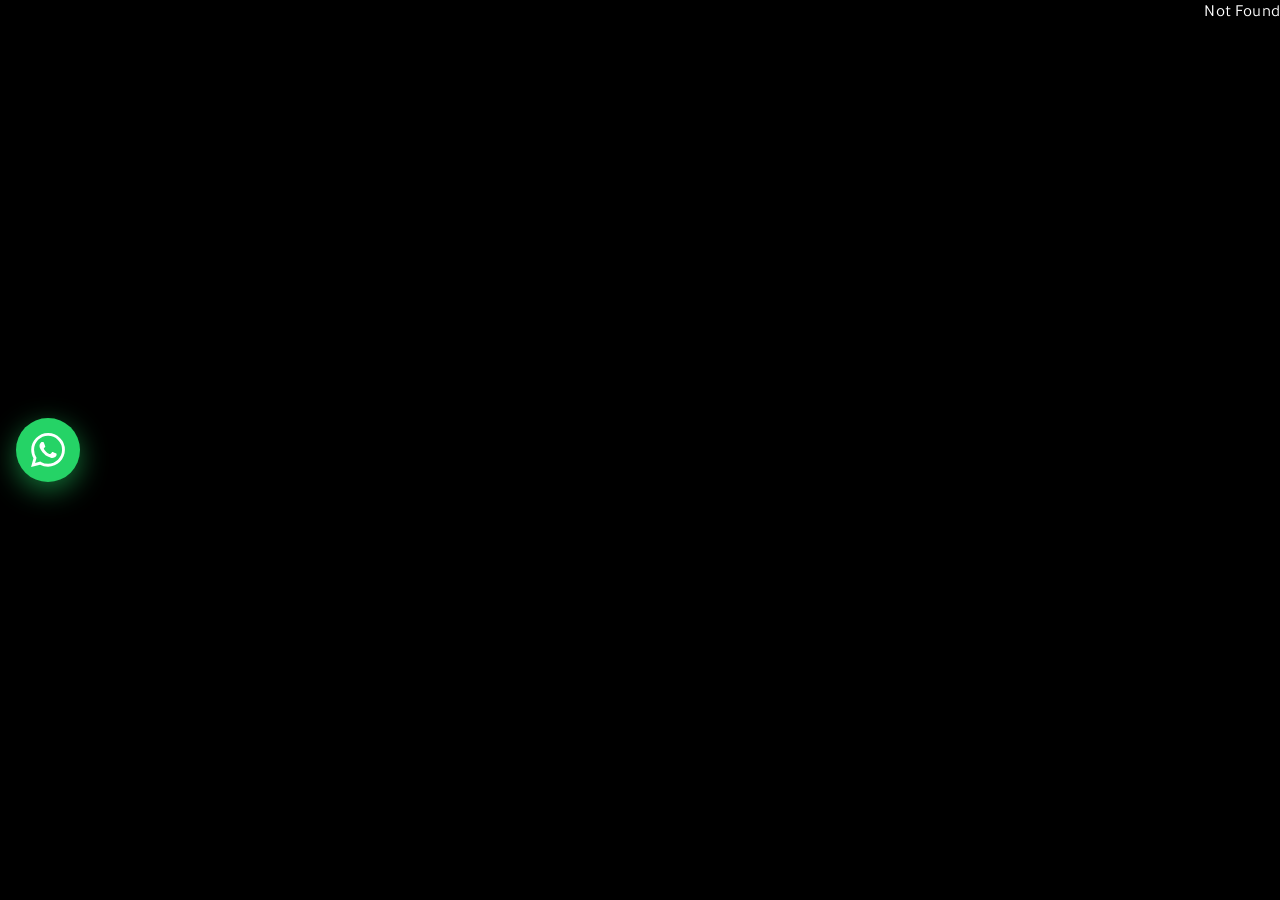
==== commit 6084681a: "Make WhatsApp FAB fixed on side edge, always visible Inline style+script on body with MutationObserv" ====
--- a/plaza/index.html
+++ b/plaza/index.html
@@ -1 +1,39 @@
-<!DOCTYPE html><html lang="ar" dir="rtl"><head><meta name="twitter:card" content="summary_large_image"><meta property="og:title" content="بوليفارد وورلد — المنطقة الإسبانية"><meta property="og:image" content="/og.jpg"><meta property="og:image:width" content="1200"><meta property="og:image:height" content="630"><meta charSet="utf-8"/><meta name="viewport" content="width=device-width, initial-scale=1"/><link rel="stylesheet" href="/assets/styles-9Tl1P6R1.css" data-precedence="default"/><link rel="stylesheet" href="/assets/blvd-polish.css"/><title>الساحة ثلاثية الأبعاد — بوليفارد وورلد</title><meta name="theme-color" content="#000000"/><meta name="description" content="محاكاة ثلاثية الأبعاد لساحة إسبانيا في بوليفارد وورلد من صور الموقع، لعرض فرصة التأجير."/><link rel="modulepreload" href="/assets/index-NmsYg59w.js"/><link rel="modulepreload" href="/assets/plaza-CjEJT4dg.js"/><link rel="icon" type="image/svg+xml" href="/favicon.svg"/><link rel="manifest" href="/__grok/manifest.webmanifest"/><link rel="apple-touch-icon" href="/__grok/icon-180.png"/><meta name="apple-mobile-web-app-title" content="بوليفارد وورلد — المنطقة الإسبانية"><meta name="apple-mobile-web-app-status-bar-style" content="black"><meta name="grok-project-id" content="01a1802d-0c6a-7792-ba0b-582599252a2d"><meta property="grok:app_id" content="01a1802d-0c6a-7792-ba0b-582599252a2d"><meta property="x:creator" content="@Ahmed_Haleem_ID"><meta property="x:creator:id" content="575296166"></head><body><!--$--><div class="min-h-screen"><header class="sticky top-0 z-20 border-b border-line bg-paper/95 backdrop-blur-sm"><div class="dossier flex items-center justify-between gap-3 py-3"><div class="min-w-0"><p class="latin text-xs text-gold">PLAZA DE TOROS</p><p class="truncate text-sm font-semibold">الساحة ثلاثية الأبعاد</p></div><div class="flex gap-2"><a class="border border-ink px-3 py-2 text-sm" href="/simulate">المخطط</a><a class="border border-ink px-3 py-2 text-sm" href="/">الملف</a></div></div></header><main class="dossier grid items-start gap-8 py-6 lg:grid-cols-12 lg:py-10"><div class="lg:col-span-8"><p class="latin text-sm text-gold">3D · from the photographs</p><h1 class="mt-2 font-display text-4xl text-ink md:text-5xl">قف داخل الساحة قبل أن تستأجرها.</h1><p class="mt-3 max-w-2xl text-ink-soft">الصور التي أرفقتها ترتفع حول نافورة. هذا ليس مجسماً هندسياً للمخطط، بل ساحة تمشي فيها بين لقطات الموقع: القوس، المشاة، الغروب، وملصق الموسم.</p><div class="mt-5"><div><div class="mb-3 flex gap-2 overflow-x-auto"><button type="button" class="shrink-0 border px-3 py-2 text-sm rounded-full border-crimson bg-crimson text-white">من فوق</button><button type="button" class="shrink-0 border px-3 py-2 text-sm rounded-full border-line bg-paper">نحو القوس</button><button type="button" class="shrink-0 border px-3 py-2 text-sm rounded-full border-line bg-paper">عند المشاة</button><button type="button" class="shrink-0 border px-3 py-2 text-sm rounded-full border-line bg-paper">الترحيب</button><button type="button" class="shrink-0 border px-3 py-2 text-sm rounded-full border-line bg-paper">الغروب</button></div><div class="plaza-stage relative bg-black"></div><p class="mt-2 text-sm text-muted">اسحب للدوران. قرّب بإصبعين أو بعجلة الفأرة. الأزرار تنقلك بين لقطات الساحة.</p></div></div></div><aside class="border border-line bg-paper p-5 lg:col-span-4"><p class="text-sm text-crimson">فرصة التأجير</p><h2 class="mt-2 font-display text-3xl leading-tight">العائد يقف حيث يقف الزائر.</h2><ul class="mt-5 space-y-4 text-sm text-ink-soft"><li><span class="font-medium text-ink">الكشك على الحلقة. </span>الزائر يدور، فيمرّ بواجهتك في كل لفة. البيع هنا وقفات قصيرة متكررة: قهوة، هدية، حلوى.</li><li><span class="font-medium text-ink">التجزئة مقابل القوس. </span>الصورة الرسمية للسهل تُلتقط عند SPAIN. من يرفع جواله يرفع معه واجهتك.</li><li><span class="font-medium text-ink">الطعام على الطرف. </span>العرض يتكرر خلال السهرة. من يجلس حتى الفلامنكو التالي يبقى، ومن يبقى يطلب مرة ثانية.</li><li><span class="font-medium text-ink">الجسر نحو البرتغال. </span>المسار لا ينتهي عند إسبانيا. الزائر يأتي من جناحين، لا من باب واحد.</li></ul><p class="mt-5 text-sm text-ink">لا نكتب نسبة ربح. أرقام المبيعات لكل محل غير منشورة. المنشور هو الزحام: ١٩ مليون زائر للموسم في ٢٠٢٤، وتصدّر بوليفارد وورلد للإقبال، وأكثر من ١٣٠ عرضاً كل يوم.</p><a class="mt-6 inline-block bg-crimson px-4 py-3 text-sm text-white" href="/#contact">سجّل اهتمام العميل</a></aside></main></div><!--/$--><script data-tsr-stream-part="">(self.$R=self.$R||{})["tsr"]=[];self.$_TSR={h(){this.hydrated=!0,this.c()},e(){this.streamEnded=!0,this.c()},c(){this.hydrated&&this.streamEnded&&(delete self.$_TSR,delete self.$R.tsr)},p(e){this.initialized?e():this.buffer.push(e)},buffer:[]};$_TSR.router=($R=>$R[0]={manifest:$R[1]={routes:$R[2]={__root__:$R[3]={preloads:$R[4]=["/assets/index-NmsYg59w.js"],scripts:$R[5]=[$R[6]={attrs:$R[7]={type:"module",async:!0,src:"/assets/index-NmsYg59w.js"}}]},"/plaza":$R[8]={preloads:$R[9]=["/assets/plaza-CjEJT4dg.js"]}}},matches:$R[10]=[$R[11]={i:"__root__ ",u:1793158277385,s:"success",ssr:!0},$R[12]={i:" plaza plaza",u:1793158277385,s:"success",ssr:!0}]})($R["tsr"]);$_TSR.e();{let s=document.currentScript,p;while((p=s.previousElementSibling)&&p.hasAttribute('data-tsr-stream-part'))p.remove();s.remove()}</script><script type="module" async="" src="/assets/index-NmsYg59w.js"></script><script>document.currentScript.remove();/*$tsr-stream-boundary*/</script><script src="/assets/blvd-polish.js" defer></script></body></html>+<!DOCTYPE html><html lang="ar" dir="rtl"><head><meta name="twitter:card" content="summary_large_image"><meta property="og:title" content="بوليفارد وورلد — المنطقة الإسبانية"><meta property="og:image" content="/og.jpg"><meta property="og:image:width" content="1200"><meta property="og:image:height" content="630"><meta charSet="utf-8"/><meta name="viewport" content="width=device-width, initial-scale=1"/><link rel="stylesheet" href="/assets/styles-9Tl1P6R1.css" data-precedence="default"/><link rel="stylesheet" href="/assets/blvd-polish.css?v=1793161157"/><title>الساحة ثلاثية الأبعاد — بوليفارد وورلد</title><meta name="theme-color" content="#000000"/><meta name="description" content="محاكاة ثلاثية الأبعاد لساحة إسبانيا في بوليفارد وورلد من صور الموقع، لعرض فرصة التأجير."/><link rel="modulepreload" href="/assets/index-NmsYg59w.js"/><link rel="modulepreload" href="/assets/plaza-CjEJT4dg.js"/><link rel="icon" type="image/svg+xml" href="/favicon.svg"/><link rel="manifest" href="/__grok/manifest.webmanifest"/><link rel="apple-touch-icon" href="/__grok/icon-180.png"/><meta name="apple-mobile-web-app-title" content="بوليفارد وورلد — المنطقة الإسبانية"><meta name="apple-mobile-web-app-status-bar-style" content="black"><meta name="grok-project-id" content="01a1802d-0c6a-7792-ba0b-582599252a2d"><meta property="grok:app_id" content="01a1802d-0c6a-7792-ba0b-582599252a2d"><meta property="x:creator" content="@Ahmed_Haleem_ID"><meta property="x:creator:id" content="575296166"><style id="blvd-wa-fab-style">
+#blvd-wa-fab{position:fixed!important;left:16px!important;right:auto!important;top:50%!important;bottom:auto!important;transform:translateY(-50%)!important;z-index:2147483647!important;width:64px!important;height:64px!important;display:flex!important;align-items:center!important;justify-content:center!important;border-radius:50%!important;background:#25D366!important;color:#fff!important;border:none!important;box-shadow:0 8px 28px rgba(37,211,102,.55),0 2px 10px rgba(0,0,0,.4)!important;text-decoration:none!important;margin:0!important;padding:0!important;cursor:pointer!important;animation:blvdWaPulse 2.2s ease-in-out infinite!important;-webkit-tap-highlight-color:transparent!important}
+#blvd-wa-fab svg{width:34px!important;height:34px!important;display:block!important;fill:#fff!important;pointer-events:none!important}
+#blvd-wa-fab:hover,#blvd-wa-fab:focus-visible{transform:translateY(-50%) scale(1.1)!important;outline:2px solid #fff!important;outline-offset:3px!important}
+@keyframes blvdWaPulse{0%,100%{box-shadow:0 8px 28px rgba(37,211,102,.55),0 2px 10px rgba(0,0,0,.4),0 0 0 0 rgba(37,211,102,.4)}50%{box-shadow:0 8px 28px rgba(37,211,102,.55),0 2px 10px rgba(0,0,0,.4),0 0 0 12px rgba(37,211,102,0)}}
+@media (max-width:480px){#blvd-wa-fab{width:58px!important;height:58px!important;left:12px!important}#blvd-wa-fab svg{width:30px!important;height:30px!important}}
+@media (prefers-reduced-motion:reduce){#blvd-wa-fab{animation:none!important}}
+</style></head><body><!--$--><div class="min-h-screen"><header class="sticky top-0 z-20 border-b border-line bg-paper/95 backdrop-blur-sm"><div class="dossier flex items-center justify-between gap-3 py-3"><div class="min-w-0"><p class="latin text-xs text-gold">PLAZA DE TOROS</p><p class="truncate text-sm font-semibold">الساحة ثلاثية الأبعاد</p></div><div class="flex gap-2"><a class="border border-ink px-3 py-2 text-sm" href="/simulate">المخطط</a><a class="border border-ink px-3 py-2 text-sm" href="/">الملف</a></div></div></header><main class="dossier grid items-start gap-8 py-6 lg:grid-cols-12 lg:py-10"><div class="lg:col-span-8"><p class="latin text-sm text-gold">3D · from the photographs</p><h1 class="mt-2 font-display text-4xl text-ink md:text-5xl">قف داخل الساحة قبل أن تستأجرها.</h1><p class="mt-3 max-w-2xl text-ink-soft">الصور التي أرفقتها ترتفع حول نافورة. هذا ليس مجسماً هندسياً للمخطط، بل ساحة تمشي فيها بين لقطات الموقع: القوس، المشاة، الغروب، وملصق الموسم.</p><div class="mt-5"><div><div class="mb-3 flex gap-2 overflow-x-auto"><button type="button" class="shrink-0 border px-3 py-2 text-sm rounded-full border-crimson bg-crimson text-white">من فوق</button><button type="button" class="shrink-0 border px-3 py-2 text-sm rounded-full border-line bg-paper">نحو القوس</button><button type="button" class="shrink-0 border px-3 py-2 text-sm rounded-full border-line bg-paper">عند المشاة</button><button type="button" class="shrink-0 border px-3 py-2 text-sm rounded-full border-line bg-paper">الترحيب</button><button type="button" class="shrink-0 border px-3 py-2 text-sm rounded-full border-line bg-paper">الغروب</button></div><div class="plaza-stage relative bg-black"></div><p class="mt-2 text-sm text-muted">اسحب للدوران. قرّب بإصبعين أو بعجلة الفأرة. الأزرار تنقلك بين لقطات الساحة.</p></div></div></div><aside class="border border-line bg-paper p-5 lg:col-span-4"><p class="text-sm text-crimson">فرصة التأجير</p><h2 class="mt-2 font-display text-3xl leading-tight">العائد يقف حيث يقف الزائر.</h2><ul class="mt-5 space-y-4 text-sm text-ink-soft"><li><span class="font-medium text-ink">الكشك على الحلقة. </span>الزائر يدور، فيمرّ بواجهتك في كل لفة. البيع هنا وقفات قصيرة متكررة: قهوة، هدية، حلوى.</li><li><span class="font-medium text-ink">التجزئة مقابل القوس. </span>الصورة الرسمية للسهل تُلتقط عند SPAIN. من يرفع جواله يرفع معه واجهتك.</li><li><span class="font-medium text-ink">الطعام على الطرف. </span>العرض يتكرر خلال السهرة. من يجلس حتى الفلامنكو التالي يبقى، ومن يبقى يطلب مرة ثانية.</li><li><span class="font-medium text-ink">الجسر نحو البرتغال. </span>المسار لا ينتهي عند إسبانيا. الزائر يأتي من جناحين، لا من باب واحد.</li></ul><p class="mt-5 text-sm text-ink">لا نكتب نسبة ربح. أرقام المبيعات لكل محل غير منشورة. المنشور هو الزحام: ١٩ مليون زائر للموسم في ٢٠٢٤، وتصدّر بوليفارد وورلد للإقبال، وأكثر من ١٣٠ عرضاً كل يوم.</p><a class="mt-6 inline-block bg-crimson px-4 py-3 text-sm text-white" href="/#contact">سجّل اهتمام العميل</a></aside></main></div><!--/$--><script data-tsr-stream-part="">(self.$R=self.$R||{})["tsr"]=[];self.$_TSR={h(){this.hydrated=!0,this.c()},e(){this.streamEnded=!0,this.c()},c(){this.hydrated&&this.streamEnded&&(delete self.$_TSR,delete self.$R.tsr)},p(e){this.initialized?e():this.buffer.push(e)},buffer:[]};$_TSR.router=($R=>$R[0]={manifest:$R[1]={routes:$R[2]={__root__:$R[3]={preloads:$R[4]=["/assets/index-NmsYg59w.js"],scripts:$R[5]=[$R[6]={attrs:$R[7]={type:"module",async:!0,src:"/assets/index-NmsYg59w.js"}}]},"/plaza":$R[8]={preloads:$R[9]=["/assets/plaza-CjEJT4dg.js"]}}},matches:$R[10]=[$R[11]={i:"__root__ ",u:1793158277385,s:"success",ssr:!0},$R[12]={i:" plaza plaza",u:1793158277385,s:"success",ssr:!0}]})($R["tsr"]);$_TSR.e();{let s=document.currentScript,p;while((p=s.previousElementSibling)&&p.hasAttribute('data-tsr-stream-part'))p.remove();s.remove()}</script><script type="module" async="" src="/assets/index-NmsYg59w.js"></script><script>document.currentScript.remove();/*$tsr-stream-boundary*/</script><script src="/assets/blvd-polish.js?v=1793161157" defer></script><script id="blvd-wa-fab-boot">(function(){
+  var HREF="https://wa.me/966544902266";
+  var ARIA="\u062A\u0648\u0627\u0635\u0644 \u0639\u0628\u0631 \u0648\u0627\u062A\u0633\u0627\u0628";
+  var SVG='<svg xmlns="http://www.w3.org/2000/svg" viewBox="0 0 24 24" width="34" height="34" aria-hidden="true"><path fill="#fff" d="M17.472 14.382c-.297-.149-1.758-.867-2.03-.967-.273-.099-.471-.148-.67.15-.197.297-.767.966-.94 1.164-.173.199-.347.223-.644.075-.297-.15-1.255-.463-2.39-1.475-.883-.788-1.48-1.761-1.653-2.059-.173-.297-.018-.458.13-.606.134-.133.298-.347.446-.52.149-.174.198-.298.298-.497.099-.198.05-.371-.025-.52-.075-.149-.669-1.612-.916-2.207-.242-.579-.487-.5-.669-.51-.173-.008-.371-.01-.57-.01-.198 0-.52.074-.792.372-.272.297-1.04 1.016-1.04 2.479 0 1.462 1.065 2.875 1.213 3.074.149.198 2.096 3.2 5.077 4.487.709.306 1.262.489 1.694.625.712.227 1.36.195 1.871.118.571-.085 1.758-.719 2.006-1.413.248-.694.248-1.289.173-1.413-.074-.124-.272-.198-.57-.347m-5.421 7.403h-.004a9.87 9.87 0 01-5.031-1.378l-.361-.214-3.741.982.998-3.648-.235-.374a9.86 9.86 0 01-1.51-5.26c.001-5.45 4.436-9.884 9.888-9.884 2.64 0 5.122 1.03 6.988 2.898a9.825 9.825 0 012.893 6.994c-.003 5.45-4.435 9.884-9.885 9.884m8.413-18.297A11.815 11.815 0 0012.05 0C5.495 0 .16 5.335.157 11.892c0 2.096.547 4.142 1.588 5.945L.057 24l6.305-1.654a11.882 11.882 0 005.683 1.448h.005c6.554 0 11.89-5.335 11.893-11.893a11.821 11.821 0 00-3.48-8.413z"/></svg>';
+  function mount(){
+    var existing=document.getElementById("blvd-wa-fab");
+    if(existing){
+      if(existing.parentElement!==document.body){document.body.appendChild(existing);}
+      existing.href=HREF;existing.target="_blank";existing.rel="noopener noreferrer";
+      existing.setAttribute("aria-label",ARIA);
+      return existing;
+    }
+    var a=document.createElement("a");
+    a.id="blvd-wa-fab";a.className="blvd-wa-fab";a.href=HREF;a.target="_blank";a.rel="noopener noreferrer";
+    a.setAttribute("aria-label",ARIA);
+    a.innerHTML=SVG;
+    (document.body||document.documentElement).appendChild(a);
+    return a;
+  }
+  function boot(){
+    mount();
+    try{
+      var obs=new MutationObserver(function(){
+        var el=document.getElementById("blvd-wa-fab");
+        if(!el||el.parentElement!==document.body) mount();
+      });
+      obs.observe(document.documentElement,{childList:true,subtree:true});
+    }catch(e){}
+    setInterval(function(){var el=document.getElementById("blvd-wa-fab");if(!el||el.parentElement!==document.body)mount();},1500);
+  }
+  if(document.body) boot(); else document.addEventListener("DOMContentLoaded",boot);
+})();</script></body></html>
--- a/assets/blvd-polish.css
+++ b/assets/blvd-polish.css
@@ -265,3 +265,50 @@
   .blvd-reveal { opacity: 1 !important; transform: none !important; }
   header { box-shadow: none !important; }
 }
+
+/* Fixed WhatsApp FAB — side edge, vertically centered */
+.blvd-wa-fab,#blvd-wa-fab {
+  position: fixed !important;
+  left: 16px !important;
+  right: auto !important;
+  top: 50% !important;
+  bottom: auto !important;
+  transform: translateY(-50%) !important;
+  z-index: 2147483647 !important;
+  width: 64px !important;
+  height: 64px !important;
+  display: flex !important;
+  align-items: center !important;
+  justify-content: center !important;
+  border-radius: 50% !important;
+  background: #25D366 !important;
+  color: #fff !important;
+  border: none !important;
+  box-shadow: 0 8px 28px rgba(37, 211, 102, 0.55), 0 2px 10px rgba(0, 0, 0, 0.4) !important;
+  text-decoration: none !important;
+  margin: 0 !important;
+  padding: 0 !important;
+  animation: blvd-wa-pulse 2.2s ease-in-out infinite;
+  -webkit-tap-highlight-color: transparent;
+  touch-action: manipulation;
+}
+.blvd-wa-fab svg,#blvd-wa-fab svg {
+  width: 34px; height: 34px; display: block; fill: #fff !important; pointer-events: none;
+}
+.blvd-wa-fab:hover,.blvd-wa-fab:focus-visible,#blvd-wa-fab:hover,#blvd-wa-fab:focus-visible {
+  transform: translateY(-50%) scale(1.1) !important;
+  background: #25D366 !important;
+  outline: 2px solid #fff; outline-offset: 3px;
+}
+.blvd-wa-fab:active,#blvd-wa-fab:active { transform: translateY(-50%) scale(0.96) !important; }
+@keyframes blvd-wa-pulse {
+  0%, 100% { box-shadow: 0 8px 28px rgba(37,211,102,.55), 0 2px 10px rgba(0,0,0,.4), 0 0 0 0 rgba(37,211,102,.4); }
+  50% { box-shadow: 0 8px 28px rgba(37,211,102,.55), 0 2px 10px rgba(0,0,0,.4), 0 0 0 12px rgba(37,211,102,0); }
+}
+@media (prefers-reduced-motion: reduce) {
+  .blvd-wa-fab, #blvd-wa-fab { animation: none; }
+}
+@media (max-width: 480px) {
+  .blvd-wa-fab, #blvd-wa-fab { width: 58px !important; height: 58px !important; left: 12px !important; }
+  .blvd-wa-fab svg, #blvd-wa-fab svg { width: 30px; height: 30px; }
+}
